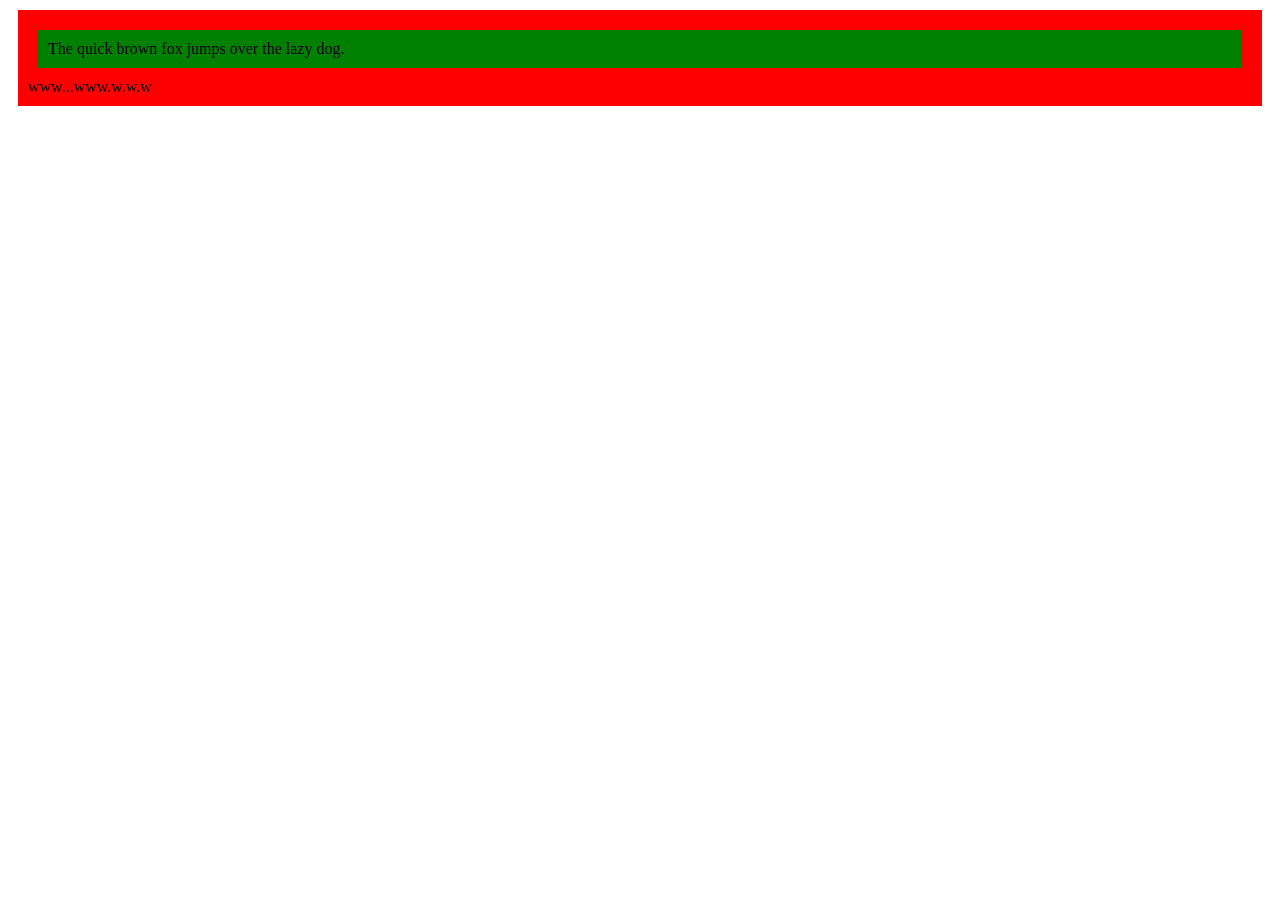
==== src/about/example.html @ 2c73135e "Add support for empty pages" ====
<!DOCTYPE html>
<html>
  <head>
    <style>
      foo {
        display: block;
        margin: 10px;
        padding: 10px;
      }
    </style>
  </head>
  <body>
    <foo style="background-color:red">
      <foo style="background-color:green">
        The quick brown fox jumps over the lazy dog.
      </foo>
      www...www.w.w.w
    </foo>
  </body>
</html>
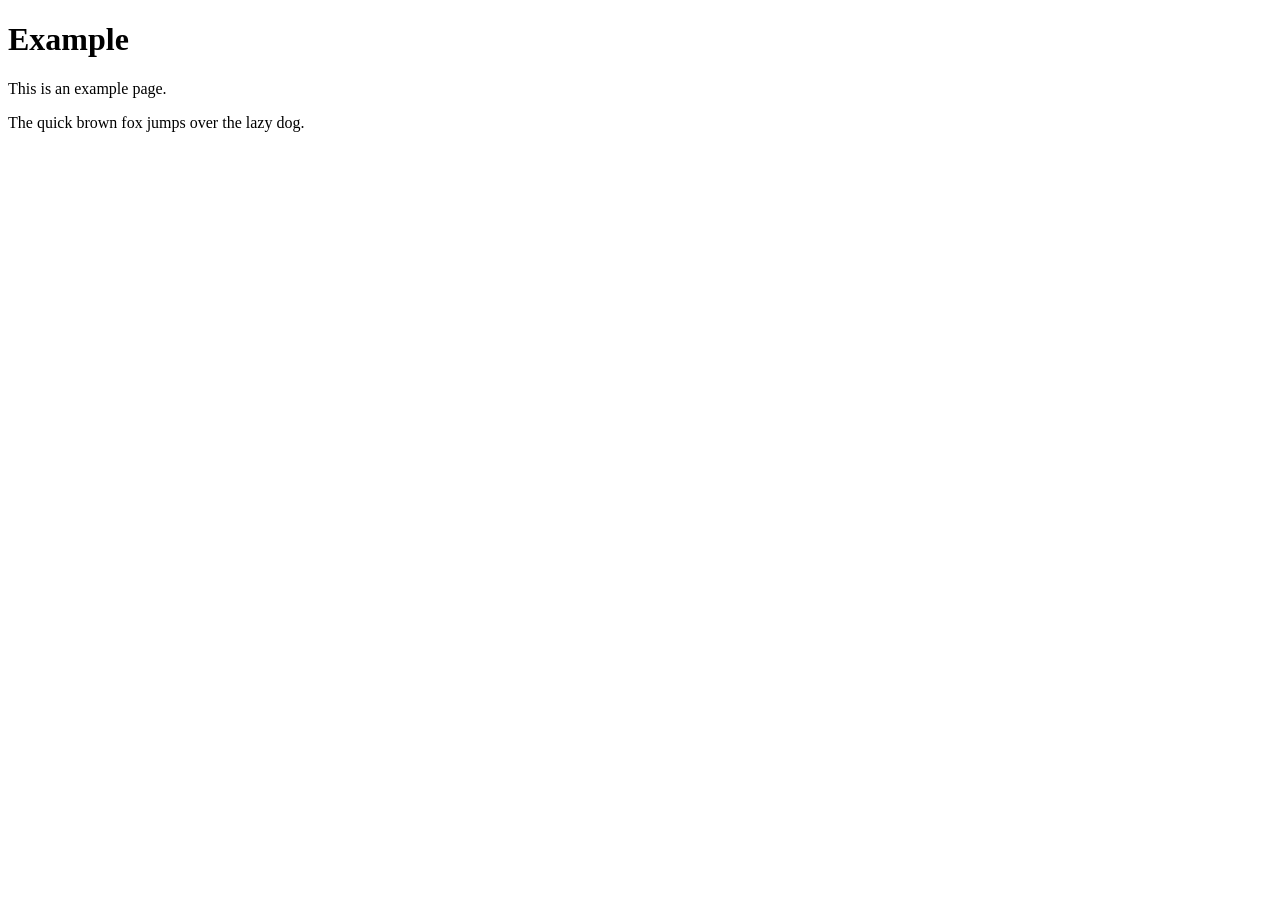
==== commit 44d1ec37: "More HTML parser and tokenizer cases" ====
--- a/src/about/example.html
+++ b/src/about/example.html
@@ -1,20 +1,11 @@
 <!DOCTYPE html>
 <html>
   <head>
-    <style>
-      foo {
-        display: block;
-        margin: 10px;
-        padding: 10px;
-      }
-    </style>
+    <title>Example</title>
   </head>
   <body>
-    <foo style="background-color:red">
-      <foo style="background-color:green">
-        The quick brown fox jumps over the lazy dog.
-      </foo>
-      www...www.w.w.w
-    </foo>
+    <h1>Example</h1>
+    <p>This is an example page.</p>
+    <p>The quick brown fox jumps over the lazy dog.</p>
   </body>
 </html>
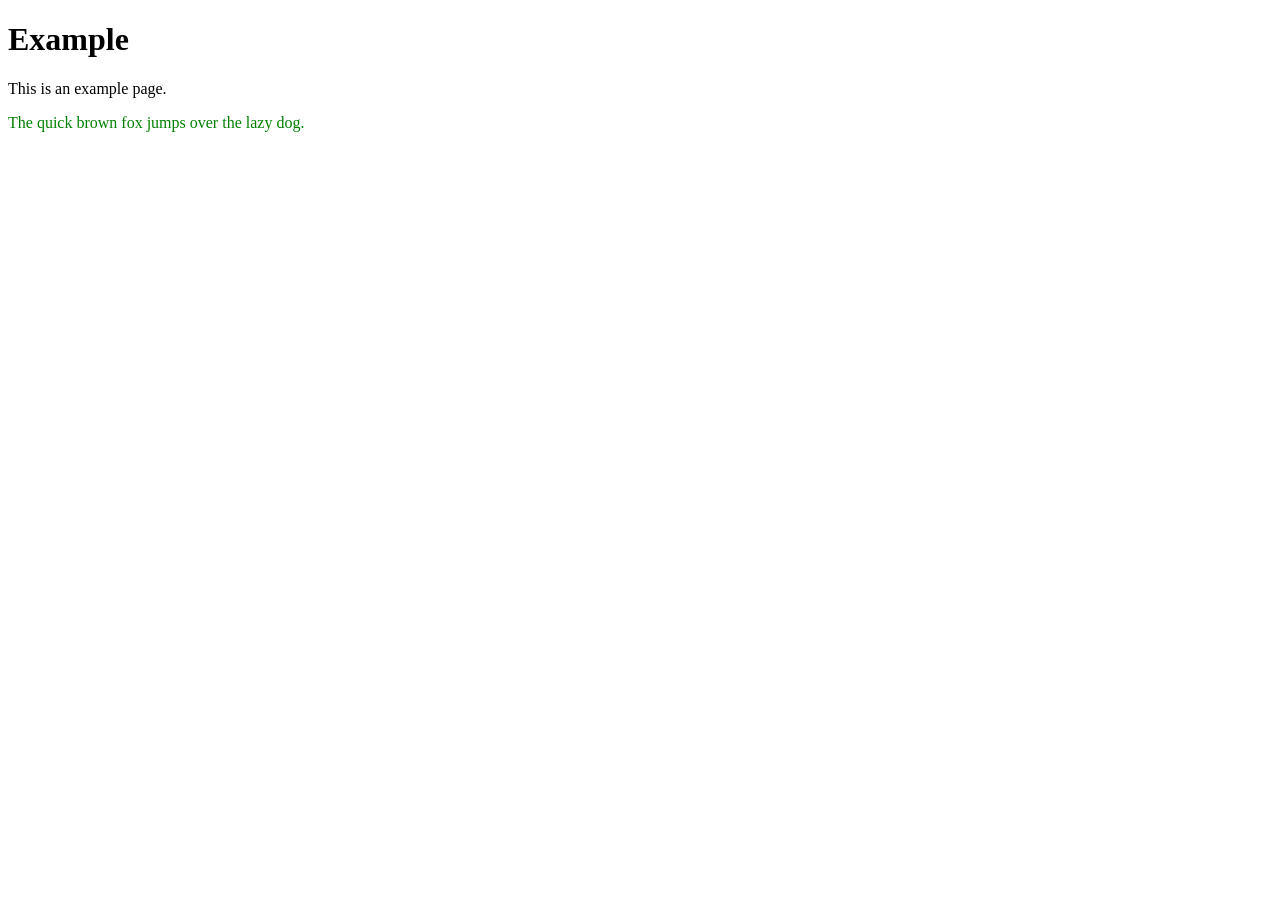
==== commit b84ffcee: "CSS `color` property" ====
--- a/src/about/example.html
+++ b/src/about/example.html
@@ -6,6 +6,6 @@
   <body>
     <h1>Example</h1>
     <p>This is an example page.</p>
-    <p>The quick brown fox jumps over the lazy dog.</p>
+    <p style="color: green">The quick brown fox jumps over the lazy dog.</p>
   </body>
 </html>
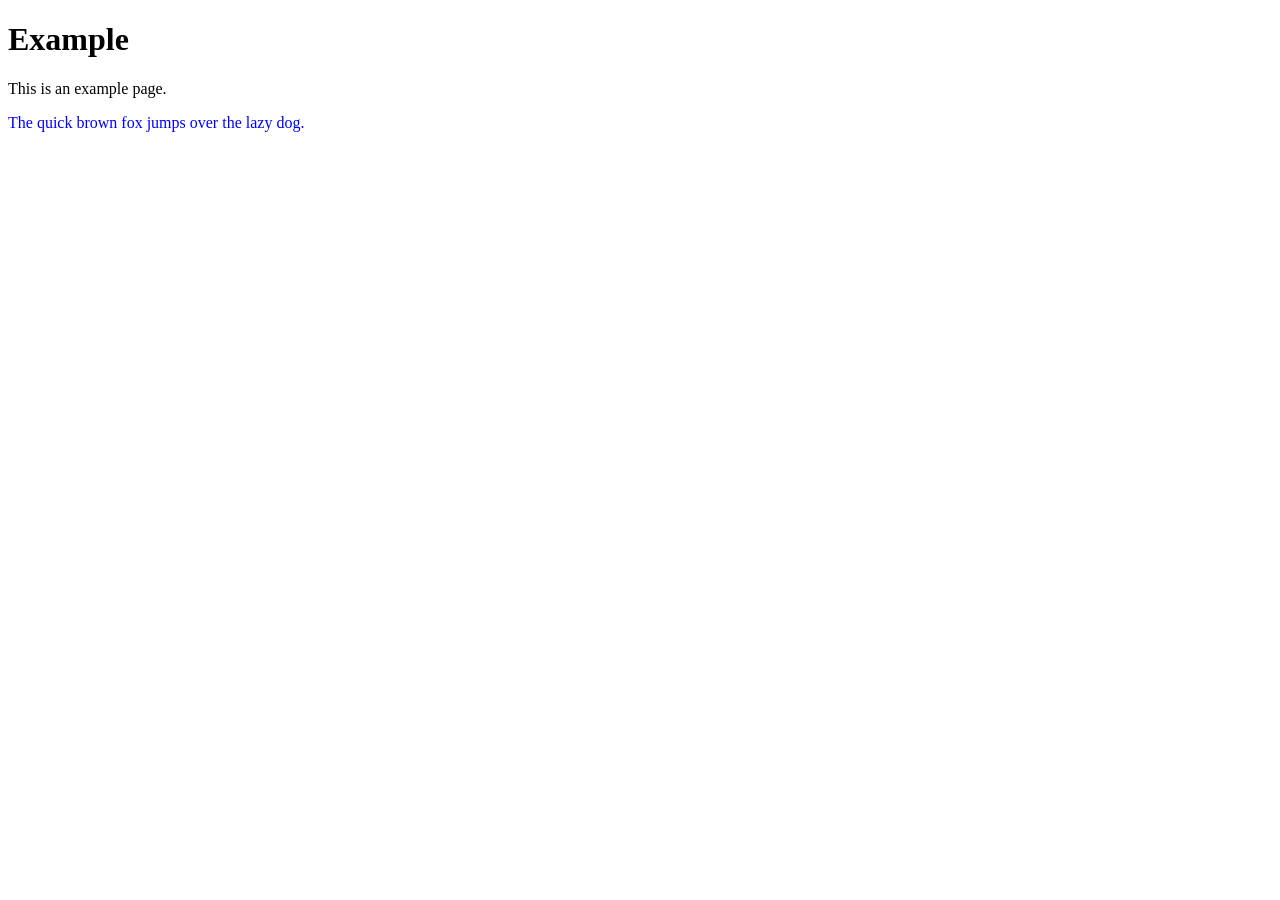
==== commit d62a7f20: "CSS `font-size` property" ====
--- a/src/about/example.html
+++ b/src/about/example.html
@@ -6,6 +6,6 @@
   <body>
     <h1>Example</h1>
     <p>This is an example page.</p>
-    <p style="color: green">The quick brown fox jumps over the lazy dog.</p>
+    <p style="color: blue">The quick brown fox jumps over the lazy dog.</p>
   </body>
 </html>
